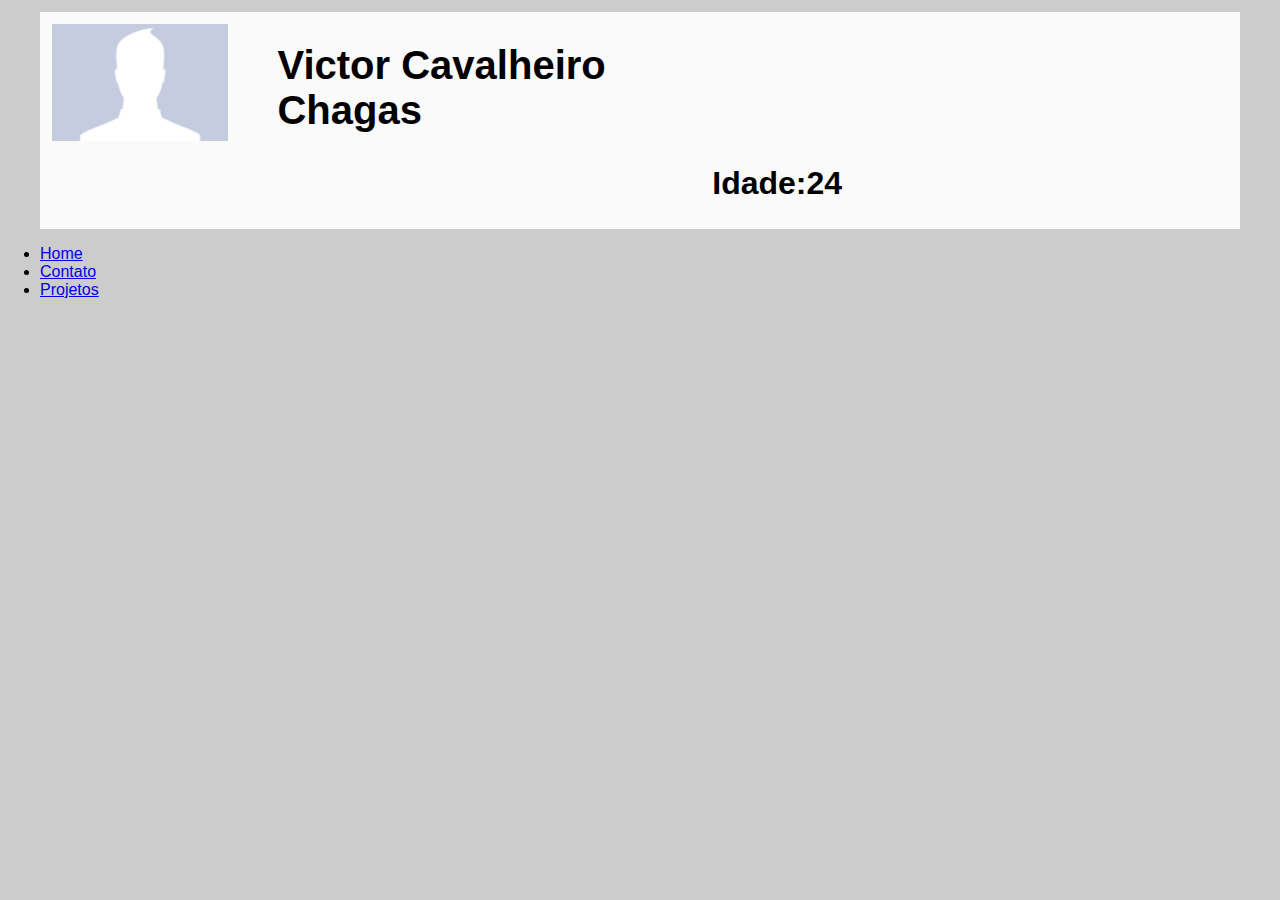
==== index.html @ 20a81b0d "Rename Home.html to index.html" ====
<!DOCTYPE html>
<html lang="pt-BR">
<head>
	<meta name="viewport" content="width=device-width, initial-scale=1.0">
	<title>Portifolio do Victor</title>
	<link rel="stylesheet" href="Css\style.css">
</head>
<body>
<div class="container"> <!--inicio do container -->  
	<div class="foto">
		<img src="Imagens\perfil.jpg">
	 		<div class="nome">
    			<br><h1>Victor Cavalheiro Chagas</h1></br>
    			<p><h2>Idade:24</h2></p>
			</div><!--final do container --> 
	</div>
</div> 

    <div class="menu">

	<ul class="menu">
		<li><a href="#">Home</a></li>
		<li><a href="#">Contato</a></li>
		<li><a href="#">Projetos</a></li>
	</ul>
	<ul class="apresentacao">
		
	</ul>
</body>
</html>
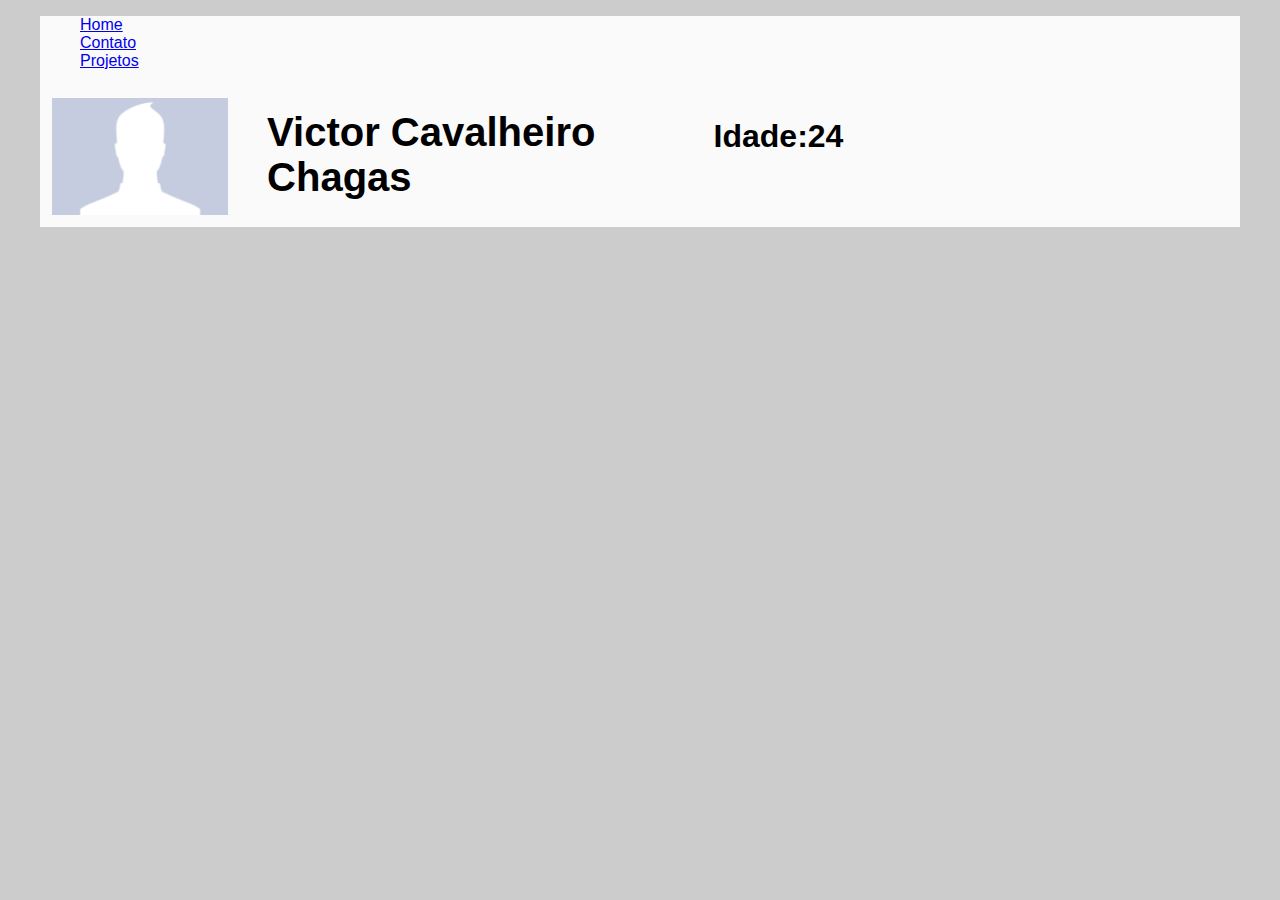
==== commit 5ee9f862: "Add files via upload" ====
--- a/index.html
+++ b/index.html
@@ -7,24 +7,23 @@
 </head>
 <body>
 <div class="container"> <!--inicio do container -->  
+	<div class="menu">
+
+	<ul class="menu">
+		<div class="btn"><a href="#">Home</a></div>
+		<div class="btn2"><a href="#">Contato</a></div>
+		<div class="btn3"><a href="#">Projetos</a></div>
+	</ul></div>
 	<div class="foto">
 		<img src="Imagens\perfil.jpg">
-	 		<div class="nome">
-    			<br><h1>Victor Cavalheiro Chagas</h1></br>
-    			<p><h2>Idade:24</h2></p>
+	 		<div class="nome"><!--inicio do nome -->
+    			<h1>Victor Cavalheiro Chagas</h1></div><!--final do nome -->
+    			<div class="idade"><!--inicio da idade -->
+    			<h2>Idade:24</h2></div><!--final da idade -->
 			</div><!--final do container --> 
-	</div>
-</div> 
-
-    <div class="menu">
-
-	<ul class="menu">
-		<li><a href="#">Home</a></li>
-		<li><a href="#">Contato</a></li>
-		<li><a href="#">Projetos</a></li>
-	</ul>
+			<div class="separador"></div>
 	<ul class="apresentacao">
 		
 	</ul>
 </body>
-</html>
+</html>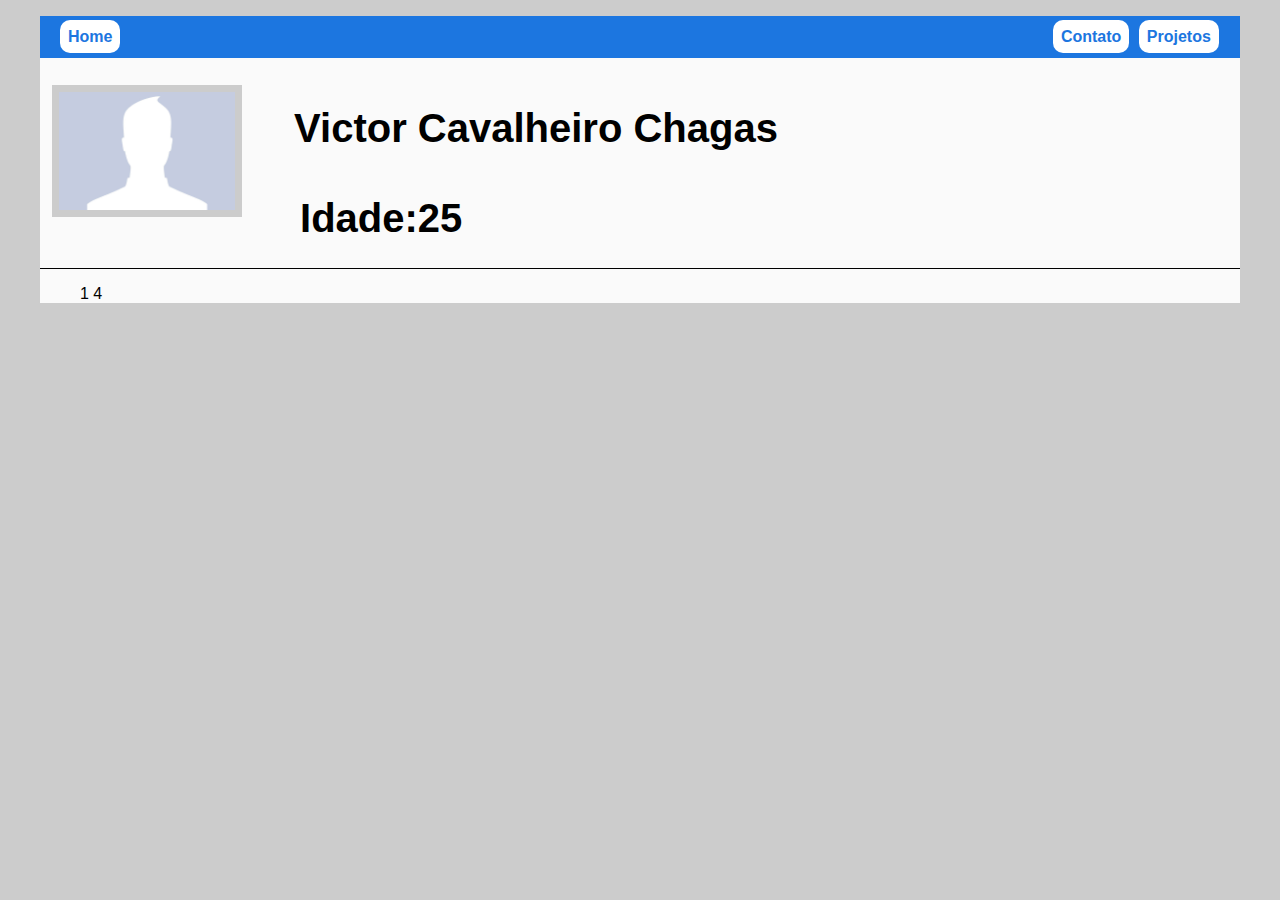
==== commit a504c283: "Add files via upload" ====
--- a/index.html
+++ b/index.html
@@ -17,12 +17,15 @@
 	<div class="foto">
 		<img src="Imagens\perfil.jpg">
 	 		<div class="nome"><!--inicio do nome -->
-    			<h1>Victor Cavalheiro Chagas</h1></div><!--final do nome -->
-    			<div class="idade"><!--inicio da idade -->
-    			<h2>Idade:24</h2></div><!--final da idade -->
+    			<h1>Victor Cavalheiro Chagas<div class="idade">
+    				<br>Idade:25</h1></div><!--final do nome -->
+    			<!--<div class="idade"><!--inicio da idade -->
+    			<!--<h2>Idade:25</h2></div><!--final da idade -->
 			</div><!--final do container --> 
 			<div class="separador"></div>
 	<ul class="apresentacao">
+		1
+		4	
 		
 	</ul>
 </body>
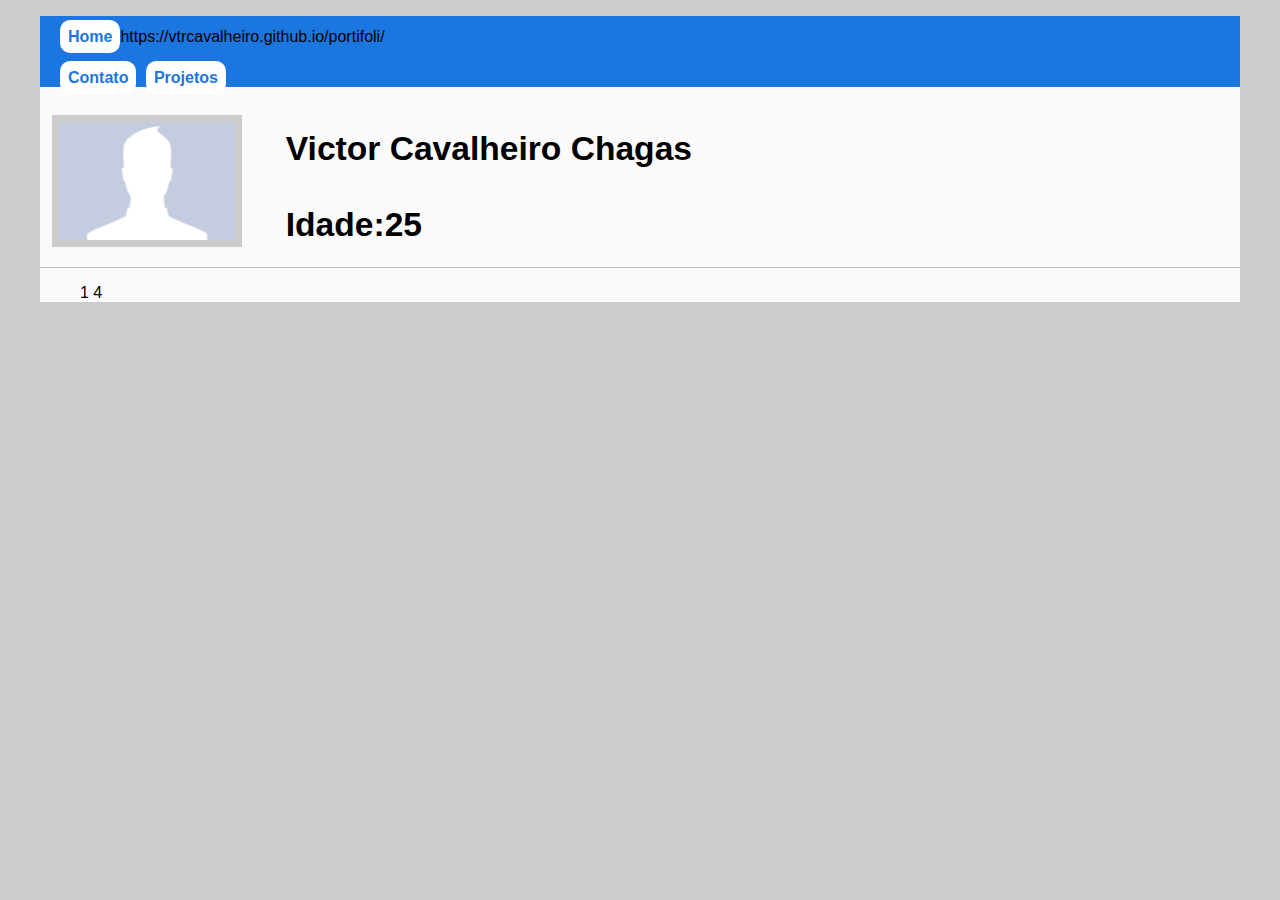
==== commit 14ee7c89: "Update index.html" ====
--- a/index.html
+++ b/index.html
@@ -10,7 +10,7 @@
 	<div class="menu">
 
 	<ul class="menu">
-		<div class="btn"><a href="#">Home</a></div>
+		<div class="btn"><a href="#">Home</a>https://vtrcavalheiro.github.io/portifoli/</div>
 		<div class="btn2"><a href="#">Contato</a></div>
 		<div class="btn3"><a href="#">Projetos</a></div>
 	</ul></div>
@@ -29,4 +29,4 @@
 		
 	</ul>
 </body>
-</html>+</html>
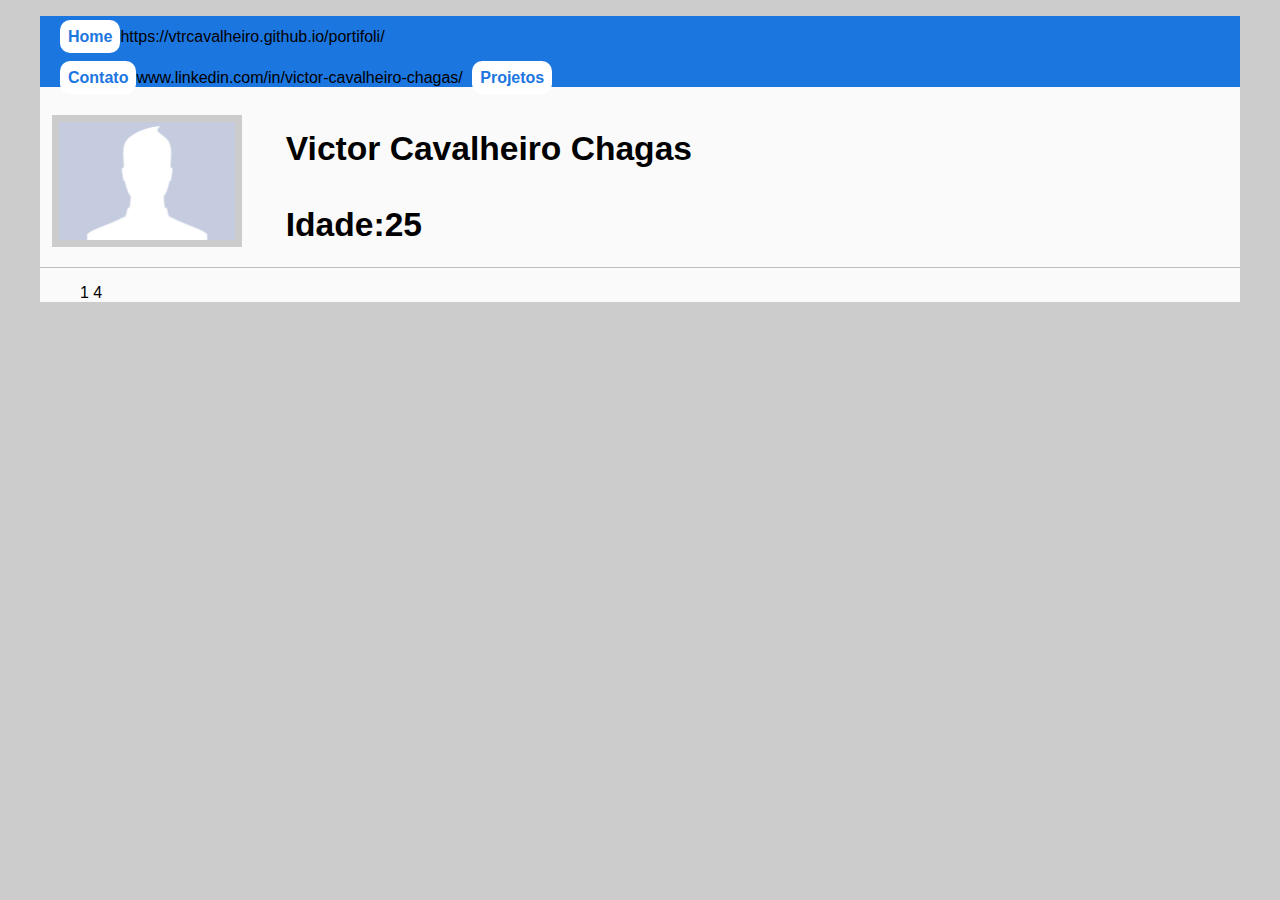
==== commit 979386fc: "Update index.html" ====
--- a/index.html
+++ b/index.html
@@ -11,7 +11,7 @@
 
 	<ul class="menu">
 		<div class="btn"><a href="#">Home</a>https://vtrcavalheiro.github.io/portifoli/</div>
-		<div class="btn2"><a href="#">Contato</a></div>
+		<div class="btn2"><a href="#">Contato</a>www.linkedin.com/in/victor-cavalheiro-chagas/</div>
 		<div class="btn3"><a href="#">Projetos</a></div>
 	</ul></div>
 	<div class="foto">
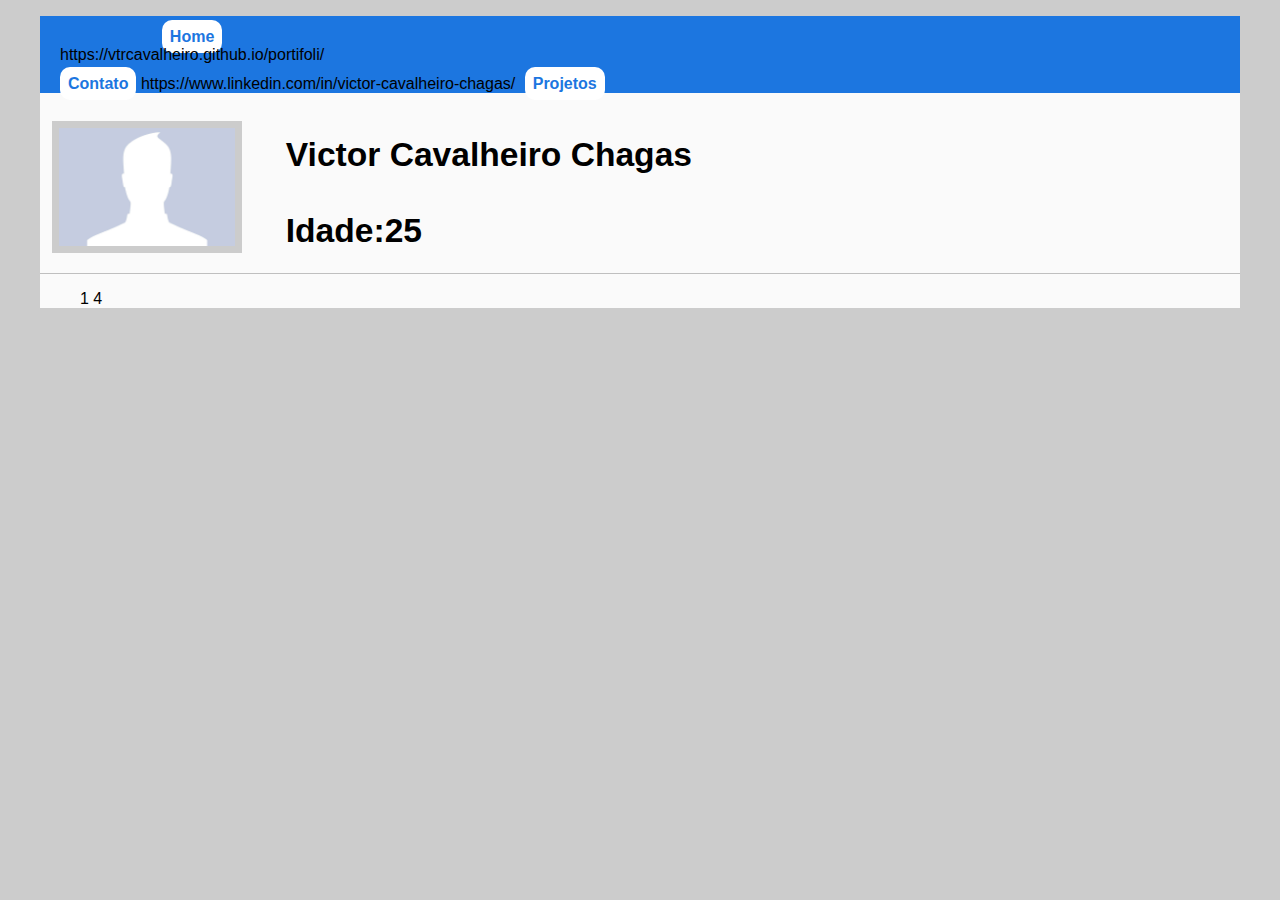
==== commit 015d1bfc: "Update index.html" ====
--- a/index.html
+++ b/index.html
@@ -10,8 +10,8 @@
 	<div class="menu">
 
 	<ul class="menu">
-		<div class="btn"><a href="#">Home</a>https://vtrcavalheiro.github.io/portifoli/</div>
-		<div class="btn2"><a href="#">Contato</a>www.linkedin.com/in/victor-cavalheiro-chagas/</div>
+		<div class="btn"><a href="#">Home</a> https://vtrcavalheiro.github.io/portifoli/</div>
+		<div class="btn2"><a href="#">Contato</a> https://www.linkedin.com/in/victor-cavalheiro-chagas/</div>
 		<div class="btn3"><a href="#">Projetos</a></div>
 	</ul></div>
 	<div class="foto">
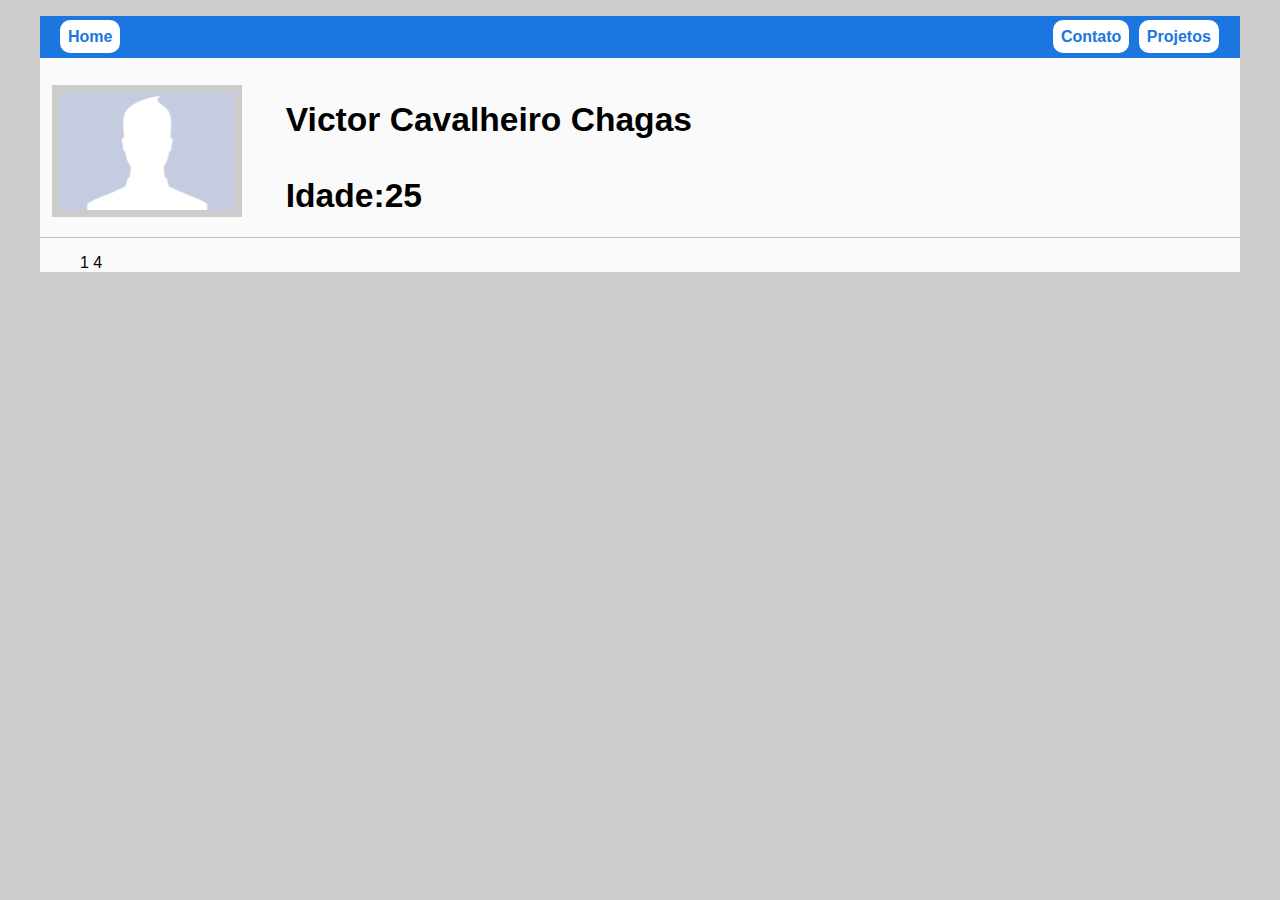
==== commit 99c5bc56: "Update index.html" ====
--- a/index.html
+++ b/index.html
@@ -10,8 +10,8 @@
 	<div class="menu">
 
 	<ul class="menu">
-		<div class="btn"><a href="#">Home</a> https://vtrcavalheiro.github.io/portifoli/</div>
-		<div class="btn2"><a href="#">Contato</a> https://www.linkedin.com/in/victor-cavalheiro-chagas/</div>
+		<div class="btn"><a href="https://vtrcavalheiro.github.io/portifoli/">Home</a> </div>
+		<div class="btn2"><a href="https://www.linkedin.com/in/victor-cavalheiro-chagas/">Contato</a></div>
 		<div class="btn3"><a href="#">Projetos</a></div>
 	</ul></div>
 	<div class="foto">
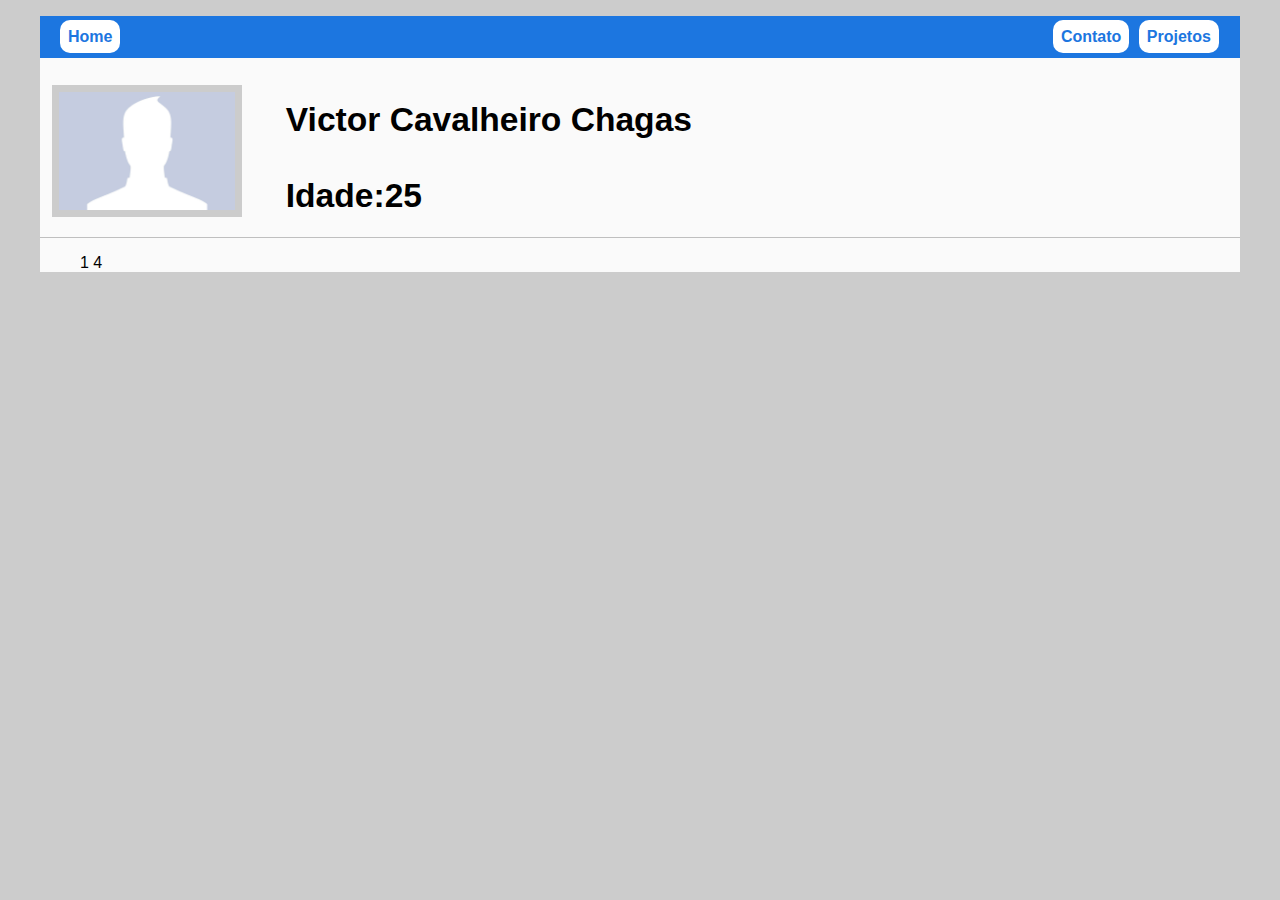
==== commit df4e61bf: "Update index.html" ====
--- a/index.html
+++ b/index.html
@@ -10,8 +10,8 @@
 	<div class="menu">
 
 	<ul class="menu">
-		<div class="btn"><a href="https://vtrcavalheiro.github.io/portifoli/">Home</a> </div>
-		<div class="btn2"><a href="https://www.linkedin.com/in/victor-cavalheiro-chagas/">Contato</a></div>
+		<div class="btn"><a href="#">Home</a> </div>
+		<div class="btn2"><a href="#">Contato</a></div>
 		<div class="btn3"><a href="#">Projetos</a></div>
 	</ul></div>
 	<div class="foto">
